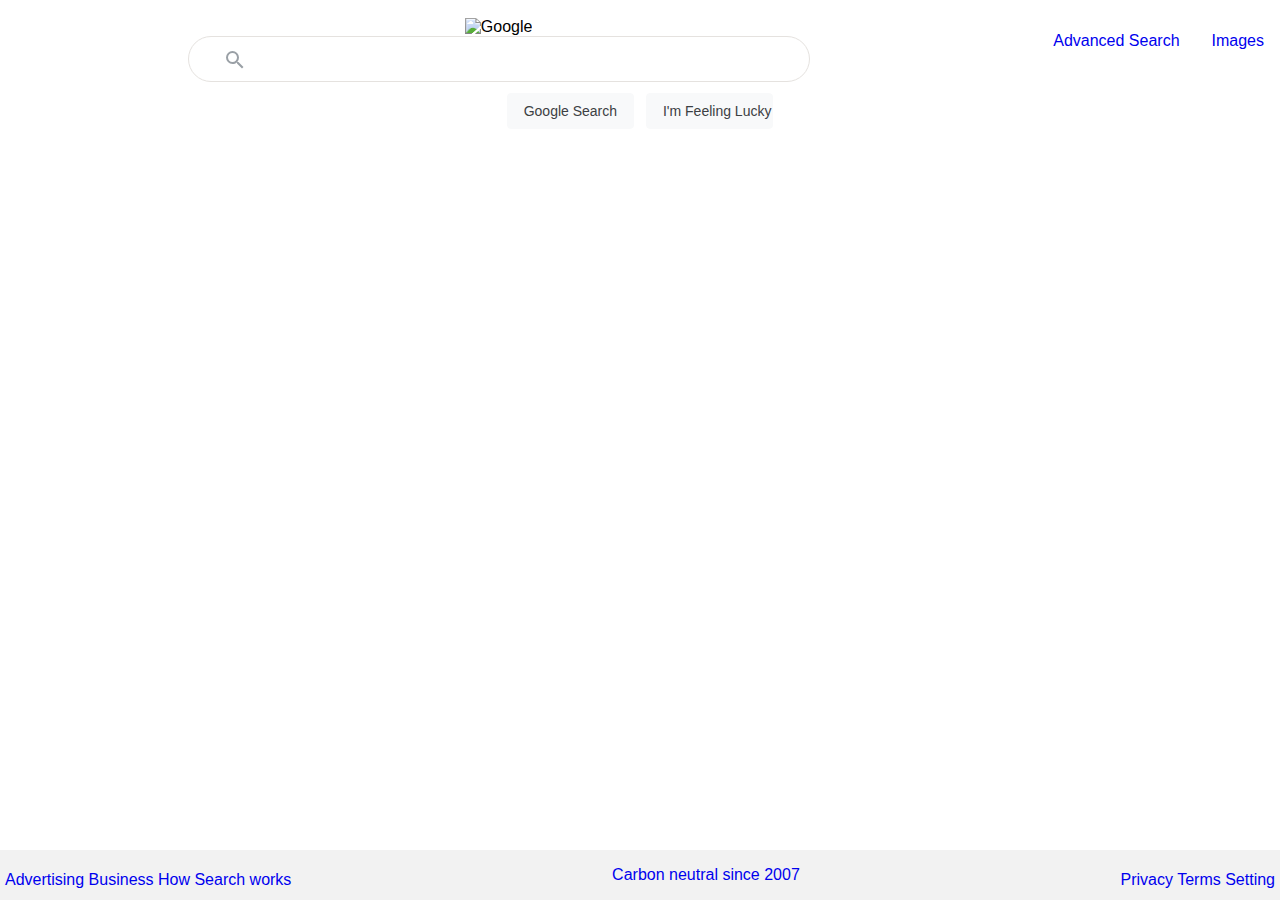
==== index.html @ 9bc4234a "Add files via upload" ====
<!DOCTYPE html>
<html lang="en" dir="ltr">
    <head>
        <meta charset="utf-8">
        <meta name="viewport" content="width=device-width, initial-scale=1.0">
        <title>Google Search</title>
        <link rel="stylesheet" type="text/css" href="style.css">
        <link rel="icon" type="image/x-icon" href="./pic/favicon.ico">
    </head>
    <body>
        <nav>
        <ul>
            <li> <a href="adv_search.html">Advanced Search</a></li>

            <li> <a href="img_search.html"> Images</a></li>
        </ul>
        </nav>
        <br>
        <center>
        <div class="container">
            <div class="sectionbox box-fix">
            <img  class="google-pic" src="./pic/googlelogo.png" alt="Google" height="92" width="272" data-atf="1" data-frt="0" >
        </div>
    </div>
        <form action="https://google.com/search" method="GET">
            <div class="rounded-bound">
            <div class='box-margin'>
            <div class="item-cont">
            <div class="search-box"> 
               <span id="img-search">
             <svg  id="sicon" xmlns="http://www.w3.org/2000/svg" viewBox="0 0 24 24"><style>.st0{fill:#9aa0a6;}</style><g><path id="path3029" class="st0" d="M 15.5 14 h -0.79 l -0.28 -0.27 A 6.471 6.471 0 0 0 16 9.5 A 6.5 6.5 0 1 0 9.5 16 c 1.61 0 3.09 -0.59 4.23 -1.57 l 0.27 0.28 v 0.79 l 5 4.99 L 20.49 19 l -4.99 -5 Z m -6 0 C 7.01 14 5 11.99 5 9.5 S 7.01 5 9.5 5 S 14 7.01 14 9.5 S 11.99 14 9.5 14 Z"></path></g></svg>
            </span>
            </div>


            <div class="fill">
            <div class='input-box'></div><input class ="input-search" type="text" name="q"></div>
            </div>
        </div>
            <br>

            </div> 
            <input class="btn" type="submit" value="Google Search" maxlength="2048" title="search">
            <input class="btn" type="submit" name="btnI" value="I'm Feeling Lucky" >  
        </div>
        </div>

        </form>
        </center>
           <footer class="footer-section" style ='text-align:center;'>

            <p> <span class="footer-left"> <a href="#Advertising.html">Advertising</a>
                 <a href="#Business.html"> Business</a> </li>
                <a href="#How Search Works">How Search works</a> 
            </span>
                <span class="footer-center"> <a href="#CarbonNeutral.html">Carbon neutral since 2007</a></span>
            <span class="footer-right">
                 <a href="#About.html">Privacy</a>
                <a href="#Advertising.html">Terms</a> 
                <a href="#Business.html"> Setting</a> 
            </span>
            </p>




            <!-- <div class="footer-left">
            <ul>
                <li> <a href="#Advertising.html">Advertising</a></li>
                <li> <a href="#Business.html"> Business</a> </li>
                <li><a href="#How Search Works">How Search works</a></li>
            </ul>
        </div> -->
      <!--     <ul> <li> <a href="#CarbonNeutral.html">Carbon neutral since 2007</a> </li></ul>  -->

<!--         <div class="footer-center">  <ul> <li> <a href="#CarbonNeutral.html">Carbon neutral since 2007</a></li></ul></div> -->
<!--          <div class="footer-right">
            <ul>
                <li> <a href="#About.html">Privacy</a></li>
                <li> <a href="#Advertising.html">Terms</a> </li>
                <li> <a href="#Business.html"> Setting</a> </li>
            </ul>
        </div> -->
    </footer>
            </body>

</html>
---- style.css ----
body{
	height: 100%;
    margin: 0;
    padding: 0;
	background-color: #fff;
	overflow-x: hidden;
	font-family: Roboto,arial,sans-serif;
}

ul {
  list-style-type: none;
  overflow: hidden;
}

li {
  float: left;
}

li a {
  display: block;
  padding: 0.5rem;

}
nav  {
	float: right;
}

ul > li {
	margin: auto;
	padding: 0.5rem;
}

.g-img{
	font: 16px/16px roboto-regular, arial, sans-serif;
    position: absolute;
	color: #4285f4;
	left: 215px;
    bottom: 0;
    white-space: nowrap;
}

.container {
	display:flex;
	align-items:center;
	justify-content: center;

}

div.box-out{
	height: 15vh;
		align-items:left;
	justify-content: left;

}


.sectionbox{
	height:100%;
	margin-top:auto;

}

.box-fix{
	max-height:92px;position:relative}
}

.g-img{max-height:100%;max-width:100%;object-fit:contain;object-position:center bottom;width:auto;}

.search-box{
	display: flex;
	padding:20px
}


.search-box{
	font-size: 14px;
    color: #202124;
    margin: 0 auto;
    padding-top: 6px;
    width: auto;
    max-width: 584px;
    position: relative;
}

form{
	 font-size: 14px;
    /*color: #202124;*/
}

/*.xyz{
	background-color:transparent;border:none;margin:0;padding:0;color:rgba(0,0,0,.87);word-wrap:break-word;outline:none;display:flex;flex:100%;-webkit-tap-highlight-color:transparent;margin-top:-37px;height:34px;font-size:16px;}
	.minidiv; margin-top:-35px;}.a4bIc{display:flex;flex:1;flex-wrap:wrap color:transparent;flex:100%;white-space:pre;height:34px;font-size:16px;
}


.xyz span{
	background:url("/images/experiments/wavy-underline.png") repeat-x scroll 0 100% transparent;padding:0 0 10px 0;
}
*/


footer.footer-section{
	background: #f2f2f2;
    background-color: rgb(242, 242, 242);
    position: fixed;
    bottom: 0;
    left: 0;
    width: 100vw;

}
.footer-left{
	float: left;
	padding: 5px 5px;
}
.footer-right{
	float: right;
	padding: 5px 5px;
}
.footer-center{
	clear: left !important;
	float: center;
	padding: 5px 5px;
}
#adv-search{
    box-shadow: none;
    background-color: #4d90fe;
    background-image: -webkit-linear-gradient(top,#4d90fe,#4787ed);
    border: 1px solid #3079ed;
    color: #fff;
    user-select: none;
    line-height: 100%;
    height: 30px;
    min-width: 120px;
    padding: 0 12px;
    border-radius: 2px;
    cursor: default;
    font-size: 11px;
    font-weight: bold;
    text-align: center;
    white-space: nowrap;
    outline: 0;

}
/*
.container{
    background-color: rgba(255,255,255,1);
    min-height: 100%;
    margin: 0 auto -60px;
    padding: 0;
    border: 0;
    font-weight: inherit;
    font-style: inherit;
    font-size: 100%;
    vertical-align: baseline;
    text-decoration: none;
}*/



/*.hr{
    border-bottom:  1px solid #ccc;
}
*/

/*span#imgsearch{
	color:#9aa0a6;
	fill: currentColor;
    height: 24px;
    line-height: 24px;
    position: relative;
}*/

a{
	text-decoration: none;

}

a:hover{
	text-decoration: underline;
}

div #img-search svg{
	display: block !important;
    height: 100%;
    width: 100%;
}

#img-search{
	display: inline-block;
    fill: currentColor;
    height: 24px;
    position: relative;
    width: 24px;
    color: #9aa0a6;
    line-height: 24px;

}



svg:not(:root) {
    overflow: hidden;
}




.box-margin {
    flex: 1;
    display: flex;
    padding: 5px 8px 0 14px;
}
.item-cont {
    display: flex;
    align-items: center;
   
}
.search-box{
	margin: auto;
}

.rounded-bound{
    display: flex;
    z-index: 3;
    height: 44px;
    background: #fff;
    border: 1px solid #e5e2df;
    box-shadow: none;
    border-radius: 24px;
    margin: 0 auto;
    width: 700px;
    width: auto;
    max-width: 620px;
}

.fill{
	display: flex;
    flex: 1;
    flex-wrap: wrap;
}
.input-box{
	color: transparent;
    flex: 100%;
    white-space: pre;
    height: 34px;
    font-size: 16px;
}

input.input-search{
	background-color: transparent;
    border: none;
    margin: 0;
    padding: 0;
    color: rgba(0,0,0,.87);
    word-wrap: break-word;
    outline: none;
    display: flex;
    flex: 100%;
    -webkit-tap-highlight-color: transparent;
    margin-top: -37px;
    height: 34px;
    font-size: 16px;
    width: 487.034px
}


.g-btn:hover, a, .btn, #adv-search{
	cursor: pointer;
}
.btn-span svg {
    display: block;
    height: 100%;
    width: 100%;
}

div.form-control{
    max-width: 1140px;
    min-width: 200px;
    width: 96%;
    margin: 40px 2% 0 45px;
}

form.form-box{
	margin: 0;
    padding: 0;
    border: 0;
    font-size: 100%;
    vertical-align: baseline;
    display: flex;
    flex-wrap: nowrap;
}

input.btn[type="submit"]{
    background-color: #f8f9fa;
    border: 1px solid #f8f9fa;
    border-radius: 4px;
    color: #3c4043;
    font-size: 14px;
    margin: 11px 4px;
    padding: 0 16px;
    line-height: 27px;
    height: 36px;
    min-width: 54px;
    text-align: center;
    cursor: pointer;
    user-select: none;
    width: 127.379px;
    font-stretch: 100%
    border-bottom-color: rgb(218, 220, 224)
    border-left-style: solid
}
input.btn[type="submit"]:hover{
    border: 5px solid #f8f9fa;
    box-shadow: 1px 5px #f8f9fa;

}
img.google-pic{
	 max-height: 100%;
    max-width: 100%;
    object-fit: contain;
    object-position: center bottom;
    width: auto;
}
footer div li a {
	color: #70757a;
}
footer.footer-center{
	text-align: center;
}


form.form-box{
	margin: auto;
}
form.form-box div input[type="text"]{
    width: 40vw;
    text-align: left;

}
div span#left-text, div span#right-text{
	color:  #333;
	float: left;
}


p.input-fix, button.g-btn, div.btn-line, div.footer-center{
	display: inline;
}

hr#a-bar{
	width: 100vw;
	border-bottom: 1px solid #ebebeb;
}

div.container div.appbar{
	justify-content: left;
}

p.input-fix{
	flex-wrap: wrap;
	font-size: 14px;
}


div.user-input div input[type='submit']#adv-search{
	 float: right;
    margin: 10px 0;
}

div.label, div.info-text{
	margin: 0, 2em;
	padding: 0em, 1em;
}

div.user-input{
	margin-top: 2%;
}

div.user-input input[type='text']:focus {
  border: 3px solid lightblue; !important;
}


.g-btn{
    flex: 0 0 auto;
    padding-right: 13px
    height: 44px;
    width: 44px;
    background: transparent;
    border: none;
    cursor: pointer;
    padding: 0;
}
.appbar{
    color: #d93025;
    font-size: 20px;
    margin: 25px 35px;
    float: left;
    text-align: left;
    }

  input[type=text] {
  outline: none;
}

footer-section ul {
	display: inline;
	clear: both;
}
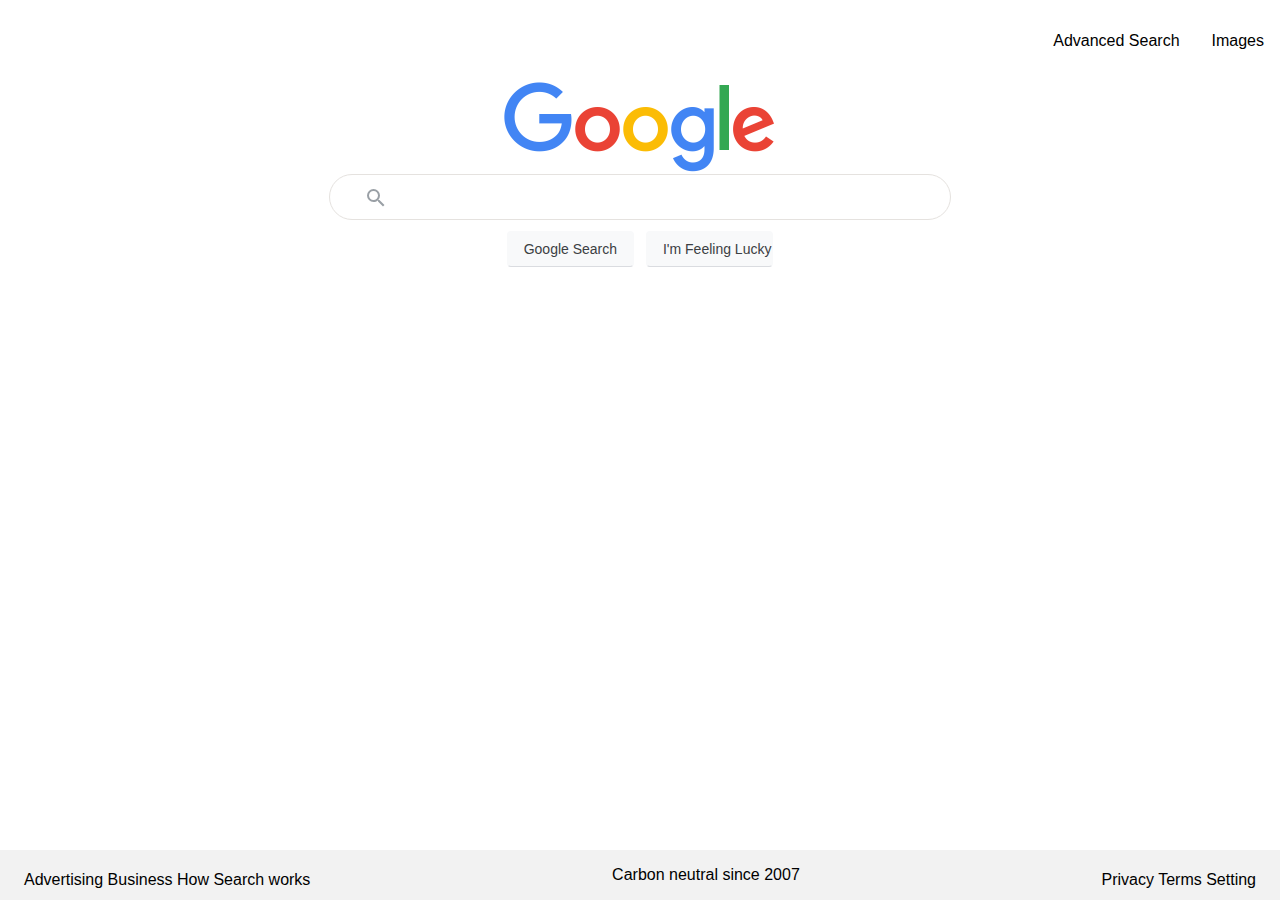
==== commit 2a7d9695: "Add files via upload" ====
--- a/index.html
+++ b/index.html
@@ -5,7 +5,7 @@
         <meta name="viewport" content="width=device-width, initial-scale=1.0">
         <title>Google Search</title>
         <link rel="stylesheet" type="text/css" href="style.css">
-        <link rel="icon" type="image/x-icon" href="./pic/favicon.ico">
+        <link rel="icon" type="image/x-icon" href="./favicon.ico">
     </head>
     <body>
         <nav>
@@ -16,10 +16,10 @@
         </ul>
         </nav>
         <br>
-        <center>
+        <div style="text-align: center;">
         <div class="container">
             <div class="sectionbox box-fix">
-            <img  class="google-pic" src="./pic/googlelogo.png" alt="Google" height="92" width="272" data-atf="1" data-frt="0" >
+            <img  class="google-pic" src="./googlelogo.png" alt="Google" height="92" width="272" data-atf="1" data-frt="0" >
         </div>
     </div>
         <form action="https://google.com/search" method="GET">
@@ -38,20 +38,20 @@
             </div>
         </div>
             <br>
+        
+        </div>
+         <input class="btn" type="submit" value="Google Search" title="search">
+            <input class="btn" type="submit" name="btnI" value="I'm Feeling Lucky" >  
+    
 
-            </div> 
-            <input class="btn" type="submit" value="Google Search" maxlength="2048" title="search">
-            <input class="btn" type="submit" name="btnI" value="I'm Feeling Lucky" >  
-        </div>
+        </form>
         </div>
 
-        </form>
-        </center>
            <footer class="footer-section" style ='text-align:center;'>
 
             <p> <span class="footer-left"> <a href="#Advertising.html">Advertising</a>
-                 <a href="#Business.html"> Business</a> </li>
-                <a href="#How Search Works">How Search works</a> 
+                 <a href="#Business.html"> Business</a>
+                <a href="#How">How Search works</a> 
             </span>
                 <span class="footer-center"> <a href="#CarbonNeutral.html">Carbon neutral since 2007</a></span>
             <span class="footer-right">
@@ -62,30 +62,7 @@
             </p>
 
 
-
-
-            <!-- <div class="footer-left">
-            <ul>
-                <li> <a href="#Advertising.html">Advertising</a></li>
-                <li> <a href="#Business.html"> Business</a> </li>
-                <li><a href="#How Search Works">How Search works</a></li>
-            </ul>
-        </div> -->
-      <!--     <ul> <li> <a href="#CarbonNeutral.html">Carbon neutral since 2007</a> </li></ul>  -->
-
-<!--         <div class="footer-center">  <ul> <li> <a href="#CarbonNeutral.html">Carbon neutral since 2007</a></li></ul></div> -->
-<!--          <div class="footer-right">
-            <ul>
-                <li> <a href="#About.html">Privacy</a></li>
-                <li> <a href="#Advertising.html">Terms</a> </li>
-                <li> <a href="#Business.html"> Setting</a> </li>
-            </ul>
-        </div> -->
     </footer>
             </body>
 
-</html>
-
-
-
-
+</html>--- a/style.css
+++ b/style.css
@@ -5,6 +5,7 @@
 	background-color: #fff;
 	overflow-x: hidden;
 	font-family: Roboto,arial,sans-serif;
+	font-size: 100%;
 }
 
 ul {
@@ -43,13 +44,18 @@
 	display:flex;
 	align-items:center;
 	justify-content: center;
-
-}
-
+	width: 100%;
+
+}
+header{
+	display: inline;
+	width: 100%;
+	height: 20% !important;
+}
 div.box-out{
-	height: 15vh;
-		align-items:left;
-	justify-content: left;
+	height: 3vh;
+	text-align: left;
+	justify-content: flex-start;
 
 }
 
@@ -61,8 +67,8 @@
 }
 
 .box-fix{
-	max-height:92px;position:relative}
-}
+	max-height:92px;position:relative;}
+
 
 .g-img{max-height:100%;max-width:100%;object-fit:contain;object-position:center bottom;width:auto;}
 
@@ -110,16 +116,15 @@
 }
 .footer-left{
 	float: left;
-	padding: 5px 5px;
+	padding: 5px 1.5em;
 }
 .footer-right{
 	float: right;
-	padding: 5px 5px;
+	padding: 5px 1.5em;
 }
 .footer-center{
 	clear: left !important;
-	float: center;
-	padding: 5px 5px;
+	padding: 5px;
 }
 #adv-search{
     box-shadow: none;
@@ -170,8 +175,9 @@
     position: relative;
 }*/
 
-a{
+:is(a, li){
 	text-decoration: none;
+	color: black !important;
 
 }
 
@@ -187,7 +193,7 @@
 
 #img-search{
 	display: inline-block;
-    fill: currentColor;
+    fill:  currentColor;
     height: 24px;
     position: relative;
     width: 24px;
@@ -277,7 +283,9 @@
     max-width: 1140px;
     min-width: 200px;
     width: 96%;
-    margin: 40px 2% 0 45px;
+    margin: auto;
+    text-align: left;
+
 }
 
 form.form-box{
@@ -305,13 +313,16 @@
     cursor: pointer;
     user-select: none;
     width: 127.379px;
-    font-stretch: 100%
-    border-bottom-color: rgb(218, 220, 224)
-    border-left-style: solid
+    font-stretch: 100%;
+    border-bottom-color: rgb(218, 220, 224);
+    border-left-style: solid;
 }
 input.btn[type="submit"]:hover{
     border: 5px solid #f8f9fa;
     box-shadow: 1px 5px #f8f9fa;
+    font-size: 12px;
+    font-weight: 700;
+
 
 }
 img.google-pic{
@@ -343,7 +354,7 @@
 }
 
 
-p.input-fix, button.g-btn, div.btn-line, div.footer-center{
+p.input-fix, button.g-btn, span.btn-line, div.footer-center{
 	display: inline;
 }
 
@@ -358,7 +369,7 @@
 
 p.input-fix{
 	flex-wrap: wrap;
-	font-size: 14px;
+	font-size: .5em;
 }
 
 
@@ -367,9 +378,13 @@
     margin: 10px 0;
 }
 
-div.label, div.info-text{
-	margin: 0, 2em;
-	padding: 0em, 1em;
+div.label, div.user-input, div.info-text{
+	padding: 1em 1em;
+	height: 30px;
+    display: table-cell;
+    vertical-align: middle;
+    font-size: 15px;
+    margin: auto;
 }
 
 div.user-input{
@@ -377,15 +392,15 @@
 }
 
 div.user-input input[type='text']:focus {
-  border: 3px solid lightblue; !important;
+  border: 3px solid lightblue !important;
 }
 
 
 .g-btn{
     flex: 0 0 auto;
-    padding-right: 13px
-    height: 44px;
-    width: 44px;
+    padding-right: 13px;
+    height: 1.875em;
+    width: 1.875em;
     background: transparent;
     border: none;
     cursor: pointer;
@@ -406,4 +421,19 @@
 footer-section ul {
 	display: inline;
 	clear: both;
-}+}
+
+.hyp-fix{
+	 color: #666;
+    font-family: monospace;
+    font-size: 9px;
+    white-space: pre;
+}
+
+.btn-img{
+    height: 24px;
+    width: 24px;
+    background: url('img.png') 0 0 no-repeat;
+    background-size: 24px;
+    border: none;
+}
